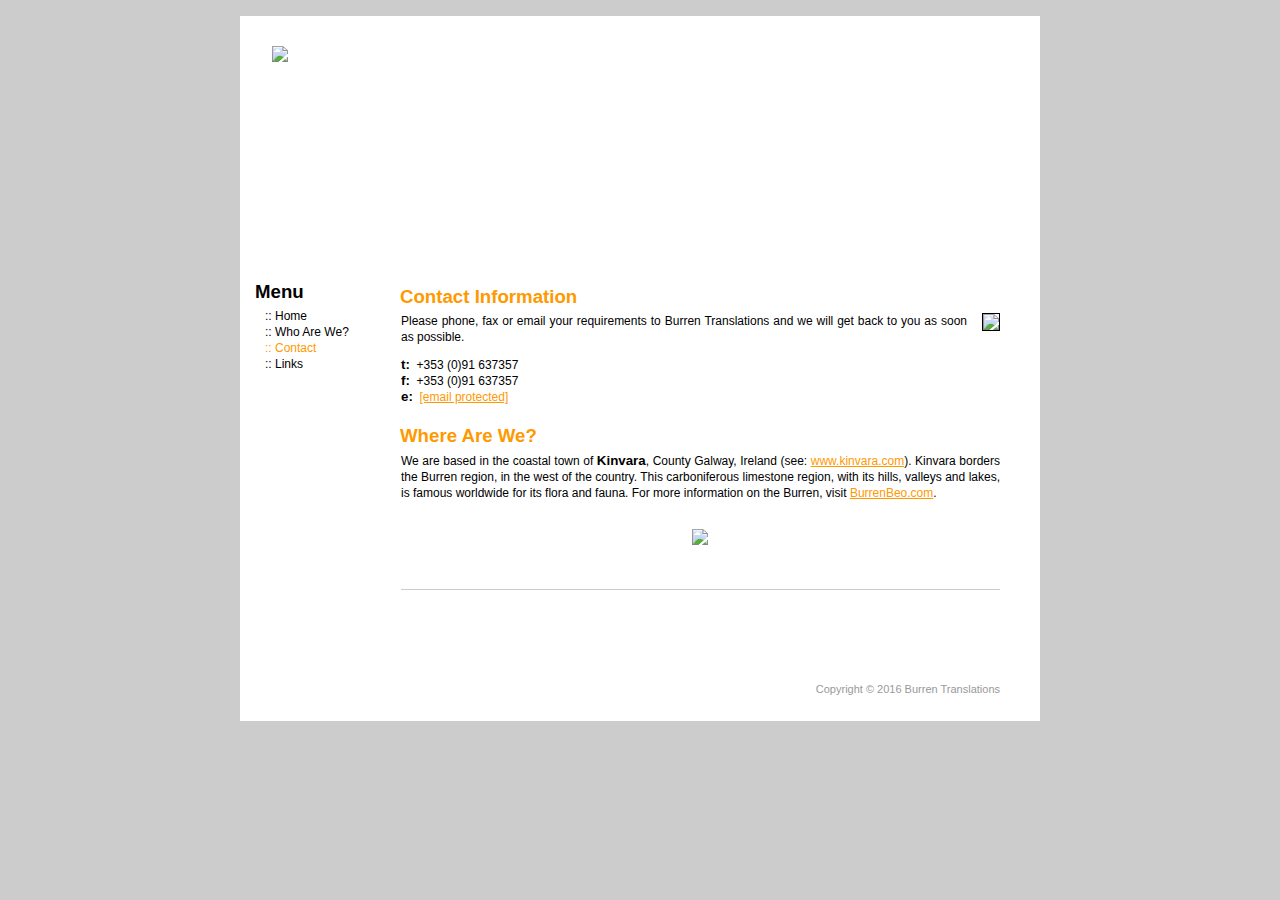
==== contact.html @ 8d46666b "Add initial html content" ====
<!DOCTYPE HTML PUBLIC "-//W3C//DTD HTML 4.01 Transitional//EN" "http://www.w3.org/TR/html4/loose.dtd">

<html>

<head>
		<title>BurrenTranslations.com - Contact Information</title>
		<link rel="stylesheet" type="text/css" href="style.css"/>
		<!--[if lt IE 7]>
		<script defer type="text/javascript" src="pngfix.js"></script>
		<![endif]-->
	</head>

	<body>
		<br><div class="mainFrame">
		    <div class="borderTop"><span class="left"></span><span class="right"></span></div>
		    <div class="contentFrame">
		    	<div class="header"><a href="index.html"><img src="images/logo1.png" border="0"/></a></div>
				<div class="menu">
					<h2>Menu</h2>
					<p>
         			<a href="index.html">:: Home</a><br/>
					    <a href="who_are_we.html">:: Who Are We?</a><br/>
					    <a href="contact.html" class="activeItem">:: Contact</a><br/>
					    <a href="links.html">:: Links</a><br/>
					</p>
				</div>
				<div class="content">
				<h1>Contact Information</h1>
				<p><img src="images/dun_guaire.jpg" align="right" border="1" style="margin: 0px 0px 0px 15px;">Please phone, fax or email your requirements to Burren Translations and we will get back to you as soon as possible.</p>
				<p><b>t:</b>&nbsp;&nbsp;+353 (0)91 637357<br>
				<b>f:</b>&nbsp;&nbsp;+353 (0)91 637357<br>
				<b>e:</b>&nbsp;&nbsp;<a href="/cdn-cgi/l/email-protection#dfb6b1b9b09fbdaaadadbab1abadbeb1acb3beabb6b0b1acf1bcb0b2"><span class="__cf_email__" data-cfemail="c1a8afa7ae81a3b4b3b3a4afb5b3a0afb2ada0b5a8aeafb2efa2aeac">[email&#160;protected]</span></a></p>

        		<h1>Where Are We?</h1>
        		<p>We are based in the coastal town of <b>Kinvara</b>, County Galway, Ireland (see: <a href="http://www.kinvara.com" target="_blank">www.kinvara.com</a>). Kinvara borders the Burren region, in the west of the country. This carboniferous limestone region, with its hills, valleys and lakes, is famous worldwide for its flora and fauna. For more information on the Burren, visit <a href="http://www.burrenbeo.com/" target="_blank">BurrenBeo.com</a>.</p>
				<p><center><br><img src="images/kinvara_map.jpg" hspace="15" border="0"></center></p>
				<p style="border-bottom: 1px solid #cccccc;"><br>&nbsp;</p>
				</div>
				<div class="clear">&nbsp;</div>
			</div>
			<div class="borderBottom"><span class="left"></span><span class="right">Copyright &copy; 2016 Burren Translations</span></div>
		</div>

	</body>

</html>
---- style.css ----
body
{
	margin: 0px;
	padding: 0px;
	background: url(images/background.png);
	background-color: #cccccc;
	text-align: center;
	font: 9pt/12pt Trebuchet MS, Arial, Helvetica;
}

td {
	font: 10pt/12pt Trebuchet MS, Arial, Helvetica;
}

a:link    {color: #ff9900; text-decoration: underline;}
a:active  {color: #ff9900; text-decoration: underline;}
a:visited {color: #ff9900; text-decoration: underline;}
a:hover   {color: #cc6600; text-decoration: none;}

div.menu a:link    {color: #000000; text-decoration: none;}
div.menu a:active  {color: #000000; text-decoration: none;}
div.menu a:visited {color: #000000; text-decoration: none;}
div.menu a:hover   {color: #ff9900; text-decoration: underline;}

div.menu a.activeItem:link    {color: #ff9900; text-decoration: none;}
div.menu a.activeItem:active  {color: #ff9900; text-decoration: none;}
div.menu a.activeItem:visited {color: #ff9900; text-decoration: none;}
div.menu a.activeItem:hover   {color: #cc6600; text-decoration: underline;}

h1
{
	color: #ff9900;
	font: bold 14pt/16pt Trebuchet MS, Arial, Helvetica;
	margin: 20px 0px 6px 0px;
}

h2
{
	font: bold 14pt/16pt Trebuchet MS, Arial, Helvetica;
	margin: 0px 0px 6px 0px;
}

span.newsdate
{
	font: 11px/16px Verdana, Arial, Helvetica;
	font-style: italic;
}

div.mainFrame
{
	background: url(images/borderLeft.png) left repeat-y;
	margin: 0 auto; 
	padding: 0px;
	background-color: #ffffff;
	text-align: left;
	width: 800px;
}

div.contentFrame
{
	clear: both;
	background: url(images/borderRight.png) right repeat-y;
	padding: 0px 0px 0px 0px;
}

div.header
{
	margin: 0px 12px 0px 2px;
	background: url(images/burren4.jpg) top right no-repeat;
	height: 220px;
}

div.header img
{
	margin-left: 30px;
}

div.content
{
	padding-right: 40px;
	text-align: justify;
	margin-left: 160px;
	margin-top: 15px;
}

div.content p
{
	margin: 0px 0px 12px 1px;
}

div.content pre
{
	margin: 0px 0px 12px 10px;
}

div.content b
{
	font: bold 10pt/11pt Trebuchet MS, Arial, Helvetica;
}


div.menu
{
	float: left;
	background: url(images/seperator.png) top right no-repeat;
	padding-left: 15px;
	margin-right: 15px;
	margin-top: 15px;
	width: 145px;
	/* box model hack for IE5 */
	voice-family: "\"}\"";
	voice-family:inherit;
	width: 130px;
	height: 400px;
}

/* be nice to opera 5 and some IE versions*/
html->menu
{
	width: 130px;
}

div.menu p
{
	margin: 0px 0px 12px 10px;
}

div.borderTop
{
	background: url(images/borderTop1.jpg) repeat-x;
	height: 30px;
}

div.borderTop span.left
{
	background: url(images/cornerTL1.png) left top no-repeat;
	float: left;
	width: 30px;
	height: 30px;
}

div.borderTop span.right
{
	background: url(images/cornerTR1.png) right top no-repeat;
	float: right;
	width: 40px;
	height: 30px;
}

div.borderBottom
{
	background: url(images/borderBottom.png) repeat-x;
	height: 40px;
}

div.borderBottom span.left
{
	background: url(images/cornerBL.png) left bottom no-repeat;
	float: left;
	width: 40px;
	height: 40px;
}

div.borderBottom span.right
{
	font: 11px/16px Verdana, Arial, Helvetica;
	color: #999999;
	background: url(images/cornerBR.png) right bottom no-repeat;
	float: right;
	padding-right: 40px;
	height: 40px;
	text-align: right;
}

div.clear
{
	clear: both;
    font-size: 1px;
    line-height: 0px;
}

pre.code
{
	border: 1px solid #000000;
	padding: 10px;
}

.codeKeyword {font-family: Courier New; color: #0000FF; font-size: 12px;}
.codeComment {font-family: Courier New; color: #008000; font-size: 12px;}
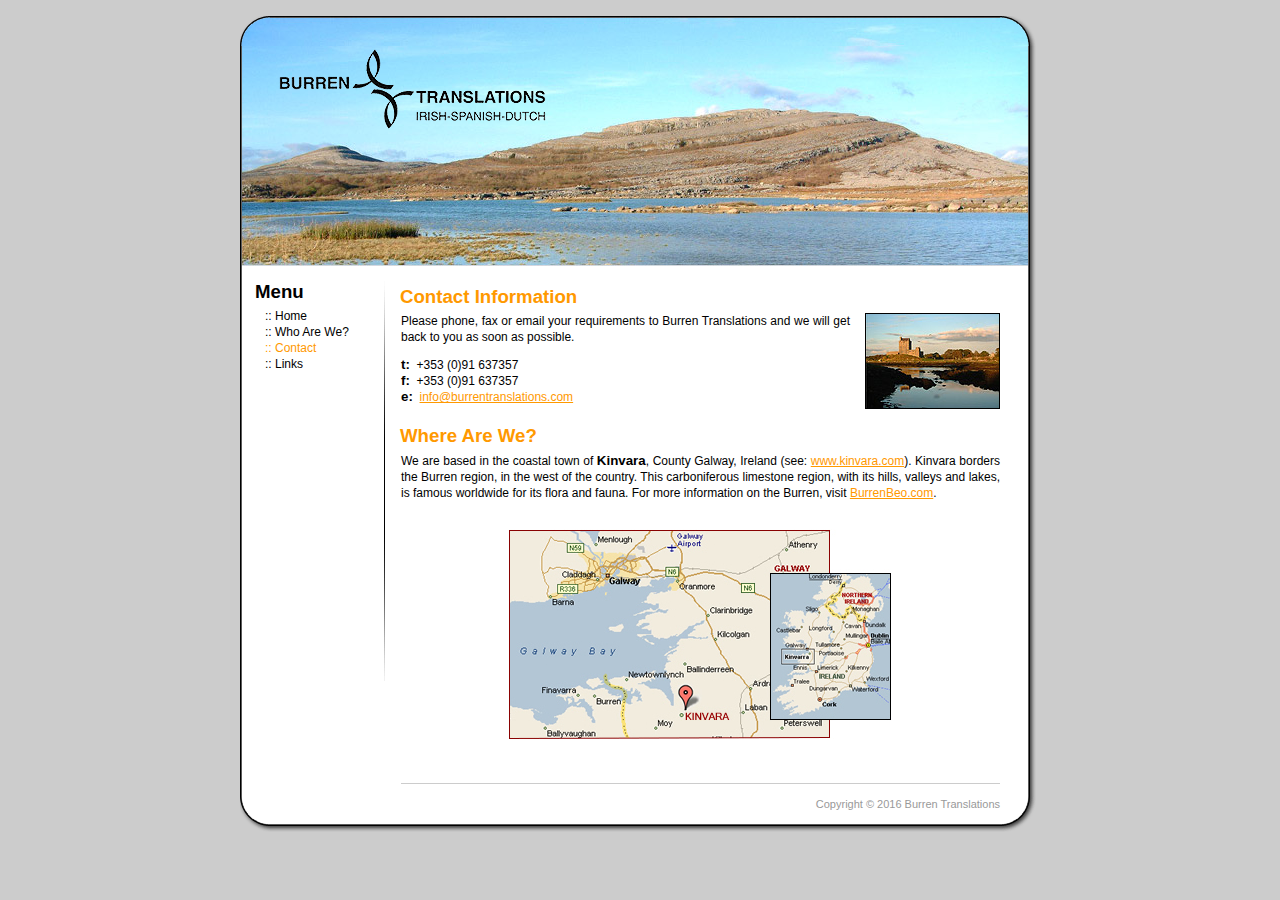
==== commit 3a2ce52c: "Update email address" ====
--- a/contact.html
+++ b/contact.html
@@ -29,7 +29,7 @@
 				<p><img src="images/dun_guaire.jpg" align="right" border="1" style="margin: 0px 0px 0px 15px;">Please phone, fax or email your requirements to Burren Translations and we will get back to you as soon as possible.</p>
 				<p><b>t:</b>&nbsp;&nbsp;+353 (0)91 637357<br>
 				<b>f:</b>&nbsp;&nbsp;+353 (0)91 637357<br>
-				<b>e:</b>&nbsp;&nbsp;<a href="/cdn-cgi/l/email-protection#dfb6b1b9b09fbdaaadadbab1abadbeb1acb3beabb6b0b1acf1bcb0b2"><span class="__cf_email__" data-cfemail="c1a8afa7ae81a3b4b3b3a4afb5b3a0afb2ada0b5a8aeafb2efa2aeac">[email&#160;protected]</span></a></p>
+				<b>e:</b>&nbsp;&nbsp;<a href="mailto:info@burrentranslations.com">info@burrentranslations.com</a></p>
 
         		<h1>Where Are We?</h1>
         		<p>We are based in the coastal town of <b>Kinvara</b>, County Galway, Ireland (see: <a href="http://www.kinvara.com" target="_blank">www.kinvara.com</a>). Kinvara borders the Burren region, in the west of the country. This carboniferous limestone region, with its hills, valleys and lakes, is famous worldwide for its flora and fauna. For more information on the Burren, visit <a href="http://www.burrenbeo.com/" target="_blank">BurrenBeo.com</a>.</p>
